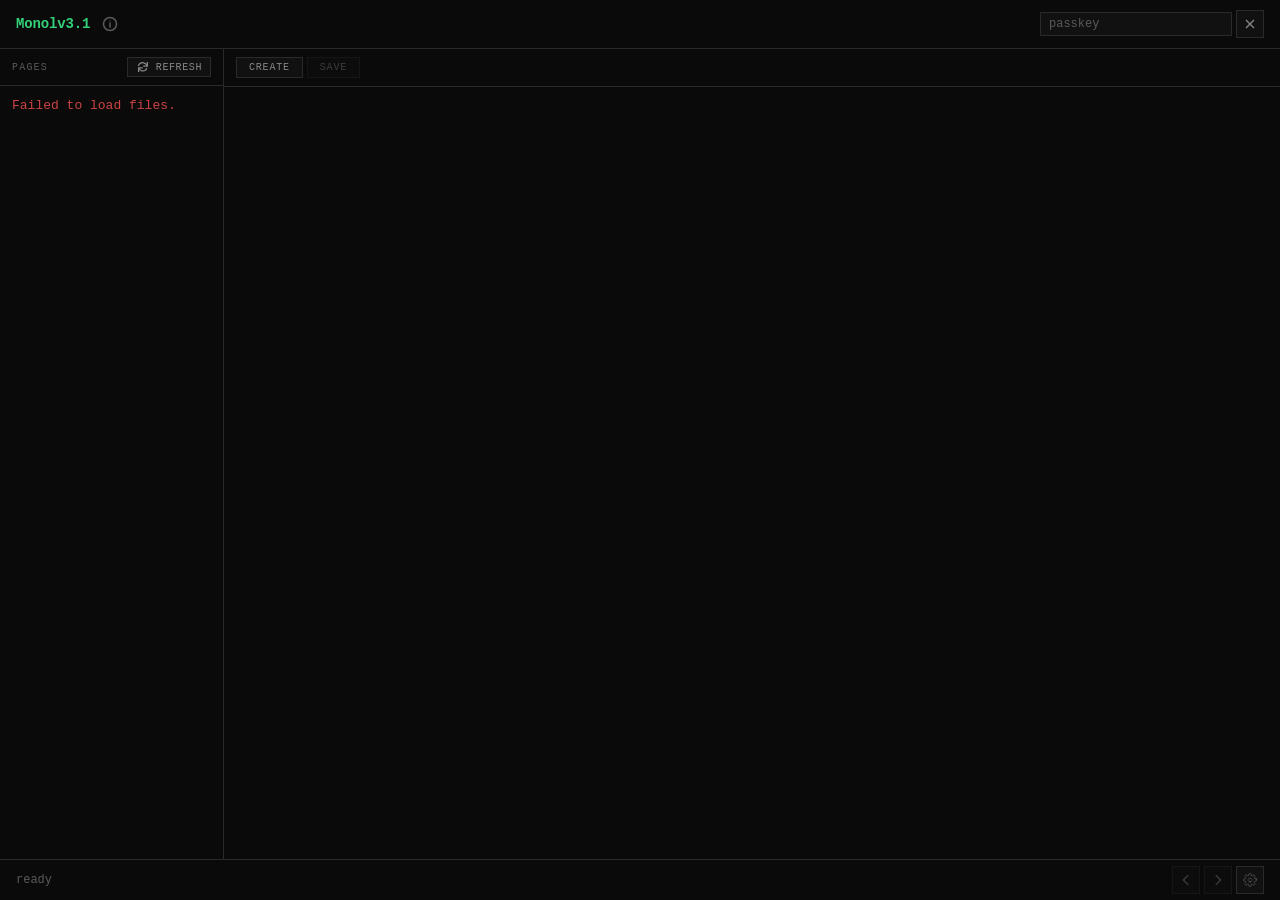
==== src/index.html @ 7bc89636 "fix: added v3.1 ui and backend connectivity" ====
<!DOCTYPE html>
<html lang="en">

<head>
    <meta charset="UTF-8">
    <meta name="viewport" content="width=device-width, initial-scale=1.0">
    <link href="./styles.css" rel="stylesheet">
    <link rel="shortcut icon" href="logo.ico" type="image/x-icon">
    <title>v3.1</title>
</head>

<body>

    <input type="checkbox" id="sidebar-toggle" class="sidebar-toggle" aria-hidden="true">

    <header class="app-header">
        <div class="app-header__left">
            <label
                for="sidebar-toggle"
                class="sidebar-menu-btn"
                title="Toggle file list"
                aria-label="Toggle file list"
            >
                <svg class="icon" viewBox="0 0 16 16" aria-hidden="true">
                    <path d="M2 4h12M2 8h12M2 12h12"/>
                </svg>
            </label>
            <h1 class="app-title">Monolv3.1</h1>
            <button
                id="shortcuts-info-btn"
                class="info-btn"
                type="button"
                title="Keyboard shortcuts"
                aria-label="Keyboard shortcuts"
            >
                <svg class="icon" viewBox="0 0 16 16" aria-hidden="true">
                    <circle cx="8" cy="8" r="6.5"/>
                    <path d="M8 7.2V11"/>
                    <circle cx="8" cy="5" r="0.6" fill="currentColor" stroke="none"/>
                </svg>
            </button>
        </div>

        <div class="app-header__passkey">
            <input
                type="password"
                id="passkey"
                class="input input--passkey"
                placeholder="passkey"
                autocomplete="off"
                spellcheck="false"
            >
            <button
                id="clear-passkey-btn"
                class="btn btn--icon btn--icon-only"
                title="Clear passkey"
                type="button"
                aria-label="Clear passkey"
            >
                <svg class="icon" viewBox="0 0 16 16" aria-hidden="true">
                    <path d="M4 4l8 8M12 4l-8 8"/>
                </svg>
            </button>
        </div>
    </header>

    <div class="workspace">

        <label for="sidebar-toggle" class="sidebar-backdrop" aria-hidden="true"></label>

        <aside class="sidebar">
            <div class="sidebar__head">
                <span class="label">pages</span>
                <button id="refresh-btn" class="btn btn--sm btn--icon-text" type="button" title="Refresh file list">
                    <svg class="icon" viewBox="0 0 16 16" aria-hidden="true">
                        <path d="M13 3v4H9M3 13V9h4"/>
                        <path d="M12.5 6A5.5 5.5 0 0 0 4 4.5L3 6M3.5 10A5.5 5.5 0 0 0 11 11.5l1-1.5"/>
                    </svg>
                    <span>refresh</span>
                </button>
            </div>
            <ul id="files-list"></ul>
        </aside>

        <main class="editor">

            <div class="toolbar">
                <button id="create-btn" class="btn" type="button">create</button>
                <button id="save-btn" class="btn btn--accent" type="button">save</button>
                <button id="rekey-btn" class="btn hidden" type="button">rekey</button>
                <button id="delete-btn" class="btn btn--danger hidden" type="button">delete</button>
            </div>

            <p id="open-file-name" class="editor__filename" aria-live="polite"></p>

            <div id="rekey-container" class="rekey-panel" style="display:none">
                <span class="label">new passkey</span>
                <input
                    type="password"
                    id="new-passkey"
                    class="input input--new-passkey"
                    placeholder="new passkey"
                    autocomplete="off"
                    spellcheck="false"
                >
                <button id="rekey-confirm-btn" class="btn btn--accent" type="button">confirm</button>
                <button id="rekey-cancel-btn" class="btn" type="button">cancel</button>
            </div>

            <div class="editor__body">
                <textarea id="file-text" spellcheck="false"></textarea>
            </div>

        </main>
    </div>

    <footer class="status-bar">
        <div class="status-bar__inner">
            <p id="status-msg"></p>
            <div class="status-bar__nav">
                <button id="prev-file-btn" class="btn btn--icon btn--icon-only btn--nav" type="button" title="Previous file" aria-label="Previous file">
                    <svg class="icon" viewBox="0 0 16 16" aria-hidden="true">
                        <path d="M10 3L5 8l5 5"/>
                    </svg>
                </button>
                <button id="next-file-btn" class="btn btn--icon btn--icon-only btn--nav" type="button" title="Next file" aria-label="Next file">
                    <svg class="icon" viewBox="0 0 16 16" aria-hidden="true">
                        <path d="M6 3l5 5-5 5"/>
                    </svg>
                </button>
                <a href="settings.html" class="btn btn--icon btn--icon-only btn--nav" title="Settings" aria-label="Settings">
                    <svg class="icon" viewBox="0 0 50 50">
                        <path
                            d="M47.16,21.221l-5.91-0.966c-0.346-1.186-0.819-2.326-1.411-3.405l3.45-4.917c0.279-0.397,0.231-0.938-0.112-1.282 l-3.889-3.887c-0.347-0.346-0.893-0.391-1.291-0.104l-4.843,3.481c-1.089-0.602-2.239-1.08-3.432-1.427l-1.031-5.886 C28.607,2.35,28.192,2,27.706,2h-5.5c-0.49,0-0.908,0.355-0.987,0.839l-0.956,5.854c-1.2,0.345-2.352,0.818-3.437,1.412l-4.83-3.45 c-0.399-0.285-0.942-0.239-1.289,0.106L6.82,10.648c-0.343,0.343-0.391,0.883-0.112,1.28l3.399,4.863 c-0.605,1.095-1.087,2.254-1.438,3.46l-5.831,0.971c-0.482,0.08-0.836,0.498-0.836,0.986v5.5c0,0.485,0.348,0.9,0.825,0.985 l5.831,1.034c0.349,1.203,0.831,2.362,1.438,3.46l-3.441,4.813c-0.284,0.397-0.239,0.942,0.106,1.289l3.888,3.891 c0.343,0.343,0.884,0.391,1.281,0.112l4.87-3.411c1.093,0.601,2.248,1.078,3.445,1.424l0.976,5.861C21.3,47.647,21.717,48,22.206,48 h5.5c0.485,0,0.9-0.348,0.984-0.825l1.045-5.89c1.199-0.353,2.348-0.833,3.43-1.435l4.905,3.441 c0.398,0.281,0.938,0.232,1.282-0.111l3.888-3.891c0.346-0.347,0.391-0.894,0.104-1.292l-3.498-4.857 c0.593-1.08,1.064-2.222,1.407-3.408l5.918-1.039c0.479-0.084,0.827-0.5,0.827-0.985v-5.5C47.999,21.718,47.644,21.3,47.16,21.221z M25,32c-3.866,0-7-3.134-7-7c0-3.866,3.134-7,7-7s7,3.134,7,7C32,28.866,28.866,32,25,32z">
                        </path>
                    </svg>
                </a>
            </div>
        </div>
    </footer>

    <dialog id="shortcuts-dialog" class="shortcuts-dialog">
        <div class="shortcuts-dialog__head">
            <h2 class="shortcuts-dialog__title">keyboard shortcuts</h2>
            <button
                id="shortcuts-close-btn"
                class="btn btn--icon btn--icon-only"
                type="button"
                aria-label="Close shortcuts"
            >
                <svg class="icon" viewBox="0 0 16 16" aria-hidden="true">
                    <path d="M4 4l8 8M12 4l-8 8"/>
                </svg>
            </button>
        </div>
        <dl class="shortcuts-list">
            <div class="shortcuts-list__row">
                <dt><kbd>Esc</kbd></dt>
                <dd>Clear passkey</dd>
            </div>
            <div class="shortcuts-list__row">
                <dt><kbd>Enter</kbd></dt>
                <dd>Submit passkey</dd>
            </div>
            <div class="shortcuts-list__row">
                <dt><kbd>Ctrl</kbd></dt>
                <dd>Cycle focus between passkey and editor</dd>
            </div>
            <div class="shortcuts-list__row">
                <dt><kbd>Alt</kbd> + <kbd>←</kbd> / <kbd>→</kbd></dt>
                <dd>Previous / next file</dd>
            </div>
            <div class="shortcuts-list__row">
                <dt><kbd>Alt</kbd> + <kbd>N</kbd></dt>
                <dd>Create new file</dd>
            </div>
            <div class="shortcuts-list__row">
                <dt><kbd>Alt</kbd> + <kbd>S</kbd></dt>
                <dd>Save current file</dd>
            </div>
        </dl>
    </dialog>

    <script src="./script.js" type="module"></script>

</body>

</html>
---- src/styles.css ----
/* monolv3.1 — terminal mono theme */

:root {
  --bg:        #0a0a0a;
  --surface:   #111111;
  --border:    #2a2a2a;
  --text:      #c8c8c8;
  --dim:       #888888;
  --muted:     #5a5a5a;
  --accent:    #33d17a;
  --accent-dim:#1a6b3c;
  --danger:    #cc4444;
  --danger-bg: #1a0a0a;
  --font:      "JetBrains Mono", "Cascadia Code", "Fira Code", Consolas, "Courier New", monospace;
  --sidebar-w: 14rem;
}

*, *::before, *::after {
  box-sizing: border-box;
}

html {
  height: 100%;
  -webkit-font-smoothing: antialiased;
}

body {
  margin: 0;
  height: 100%;
  display: flex;
  flex-direction: column;
  overflow: hidden;
  font-family: var(--font);
  font-size: 0.8125rem;
  line-height: 1.5;
  color: var(--text);
  background: var(--bg);
}

::selection {
  background: color-mix(in srgb, var(--accent) 35%, transparent);
  color: #fff;
}

/* scrollbar */
::-webkit-scrollbar {
  width: 6px;
  height: 6px;
}
::-webkit-scrollbar-track {
  background: var(--bg);
}
::-webkit-scrollbar-thumb {
  background: var(--border);
}
::-webkit-scrollbar-thumb:hover {
  background: var(--muted);
}

/* utility — used by script.js */
.hidden {
  display: none !important;
}

/* sidebar toggle (mobile) */
.sidebar-toggle {
  position: absolute;
  width: 1px;
  height: 1px;
  padding: 0;
  margin: -1px;
  overflow: hidden;
  clip: rect(0, 0, 0, 0);
  white-space: nowrap;
  border: 0;
}

/* icons */
.icon {
  display: block;
  width: 0.875rem;
  height: 0.875rem;
  fill: none;
  stroke: currentColor;
  stroke-width: 1.5;
  stroke-linecap: square;
  stroke-linejoin: miter;
}

/* header */
.app-header {
  flex-shrink: 0;
  display: flex;
  flex-wrap: wrap;
  align-items: center;
  justify-content: space-between;
  gap: 0.5rem 1rem;
  padding: 0.625rem 1rem;
  border-bottom: 1px solid var(--border);
  background: var(--bg);
}

.app-header__left {
  display: flex;
  align-items: center;
  gap: 0.75rem;
  min-width: 0;
  flex: 1 1 auto;
}

.app-header__passkey {
  display: flex;
  align-items: center;
  gap: 0.25rem;
  flex-shrink: 0;
}

.app-title {
  margin: 0;
  font-size: 0.875rem;
  font-weight: 700;
  letter-spacing: -0.01em;
  color: var(--accent);
  white-space: nowrap;
  overflow: hidden;
  text-overflow: ellipsis;
}

.info-btn {
  display: inline-flex;
  align-items: center;
  justify-content: center;
  flex-shrink: 0;
  padding: 0;
  margin: 0;
  border: none;
  background: none;
  color: var(--muted);
  cursor: pointer;
  transition: color 0.15s;
}

.info-btn:hover {
  color: var(--accent);
}

.info-btn .icon {
  width: 1rem;
  height: 1rem;
}

.sidebar-menu-btn {
  display: none;
  width: 1.75rem;
  height: 1.75rem;
  align-items: center;
  justify-content: center;
  border: 1px solid var(--border);
  background: var(--surface);
  color: var(--muted);
  font-size: 0.75rem;
  cursor: pointer;
  transition: color 0.15s, border-color 0.15s;
}

.sidebar-menu-btn:hover {
  color: var(--text);
  border-color: var(--muted);
}

/* inputs */
.input {
  border: 1px solid var(--border);
  background: var(--surface);
  color: var(--text);
  font-family: inherit;
  font-size: 0.75rem;
  padding: 0.25rem 0.5rem;
  outline: none;
  transition: border-color 0.15s;
}

.input::placeholder {
  color: var(--muted);
}

.input:focus {
  border-color: var(--accent-dim);
}

.input--passkey {
  width: 9rem;
}

.input--new-passkey {
  min-width: 8rem;
}

/* buttons */
.btn {
  border: 1px solid var(--border);
  background: var(--surface);
  color: var(--dim);
  font-family: inherit;
  font-size: 0.625rem;
  font-weight: 400;
  letter-spacing: 0.08em;
  text-transform: uppercase;
  padding: 0.25rem 0.75rem;
  cursor: pointer;
  transition: color 0.15s, border-color 0.15s, background 0.15s;
}

.btn:hover:not(:disabled) {
  color: var(--text);
  border-color: var(--muted);
  background: #1a1a1a;
}

.btn:disabled {
  opacity: 0.4;
  cursor: not-allowed;
}

.btn--accent:hover:not(:disabled) {
  color: var(--accent);
  border-color: var(--accent-dim);
}

.btn--danger {
  color: #ee8888;
  border-color: #552222;
  background: var(--danger-bg);
}

.btn--danger:hover:not(:disabled) {
  color: #ffaaaa;
  border-color: #883333;
  background: #2a1010;
}

.btn--icon {
  padding: 0.25rem 0.5rem;
  font-size: 0.75rem;
  letter-spacing: 0;
  text-transform: none;
}

.btn--icon-only {
  display: inline-flex;
  align-items: center;
  justify-content: center;
  width: 1.75rem;
  height: 1.75rem;
  padding: 0;
}

.btn--icon-text {
  display: inline-flex;
  align-items: center;
  gap: 0.375rem;
  letter-spacing: 0.06em;
}

.btn--sm {
  padding: 0.125rem 0.5rem;
}

/* workspace */
.workspace {
  position: relative;
  display: flex;
  flex: 1;
  min-height: 0;
}

.sidebar-backdrop {
  display: none;
  position: fixed;
  inset: 0;
  z-index: 20;
  background: rgba(0, 0, 0, 0.7);
  cursor: pointer;
}

.sidebar-toggle:checked ~ .workspace .sidebar-backdrop {
  display: block;
}

/* sidebar */
.sidebar {
  position: fixed;
  top: 0;
  left: 0;
  bottom: 0;
  z-index: 30;
  display: flex;
  flex-direction: column;
  width: var(--sidebar-w);
  border-right: 1px solid var(--border);
  background: var(--bg);
  transform: translateX(-100%);
  transition: transform 0.2s ease;
}

.sidebar-toggle:checked ~ .workspace .sidebar {
  transform: translateX(0);
}

.sidebar__head {
  display: flex;
  align-items: center;
  justify-content: space-between;
  padding: 0.5rem 0.75rem;
  border-bottom: 1px solid var(--border);
}

.label {
  font-size: 0.625rem;
  letter-spacing: 0.12em;
  text-transform: uppercase;
  color: var(--muted);
}

#files-list {
  list-style: none;
  margin: 0;
  padding: 0.25rem 0;
  flex: 1;
  min-height: 0;
  overflow-y: auto;
}

#files-list li {
  padding: 0.375rem 0.75rem;
  font-size: 0.8125rem;
}

#files-list .file-item {
  padding: 0.375rem 0.5rem 0.375rem 0.75rem;
  color: var(--dim);
  cursor: pointer;
  border-left: 2px solid transparent;
  transition: color 0.15s, background 0.15s, border-color 0.15s;
}

#files-list .file-item:hover {
  color: var(--text);
  background: #151515;
  border-left-color: var(--accent-dim);
}

#files-list .file-item--active {
  color: var(--accent);
  background: #121a16;
  border-left-color: var(--accent);
}

#files-list .file-item--active:hover {
  color: var(--accent);
  background: #152019;
  border-left-color: var(--accent);
}

/* script-injected list states */
#files-list .text-gray-500,
.text-gray-500 {
  color: var(--muted);
}

#files-list .text-red-500,
.text-red-500 {
  color: var(--danger);
}

/* editor */
.editor {
  display: flex;
  flex-direction: column;
  flex: 1;
  min-width: 0;
  min-height: 0;
}

.toolbar {
  flex-shrink: 0;
  display: flex;
  flex-wrap: wrap;
  align-items: center;
  gap: 0.25rem;
  padding: 0.5rem 0.75rem;
  border-bottom: 1px solid var(--border);
}

.rekey-panel {
  flex-shrink: 0;
  display: flex;
  flex-wrap: wrap;
  align-items: center;
  gap: 0.5rem;
  padding: 0.5rem 0.75rem;
  border-bottom: 1px solid var(--border);
  background: color-mix(in srgb, var(--surface) 50%, transparent);
}

.editor__filename {
  flex-shrink: 0;
  margin: 0;
  padding: 0.25rem 0.75rem 0.375rem;
  border-bottom: 1px solid var(--border);
  font-size: 0.75rem;
  color: var(--dim);
  white-space: nowrap;
  overflow: hidden;
  text-overflow: ellipsis;
}

.editor__filename:empty {
  display: none;
}

.editor__body {
  display: flex;
  flex-direction: column;
  flex: 1;
  min-height: 0;
  padding: 0.5rem 0.75rem;
}

#file-text {
  flex: 1;
  min-height: 0;
  width: 100%;
  resize: none;
  border: none;
  background: transparent;
  padding: 0;
  font-family: inherit;
  font-size: 0.875rem;
  line-height: 1.6;
  color: var(--text);
  caret-color: var(--accent);
  outline: none;
}

#file-text:disabled {
  opacity: 0.4;
  color: var(--muted);
  cursor: not-allowed;
}

/* status bar */
.status-bar {
  flex-shrink: 0;
  padding: 0.375rem 1rem;
  border-top: 1px solid var(--border);
  background: var(--bg);
}

.status-bar__inner {
  display: flex;
  align-items: center;
  gap: 0.75rem;
}

.status-bar__nav {
  display: flex;
  flex-shrink: 0;
  gap: 0.25rem;
  margin-left: auto;
}

.btn--nav {
  text-transform: none;
  letter-spacing: 0;
}

#status-msg {
  flex: 1;
  min-width: 0;
  margin: 0;
  font-size: 0.75rem;
  color: var(--muted);
  white-space: nowrap;
  overflow: hidden;
  text-overflow: ellipsis;
}

#status-msg:empty::before {
  content: "ready";
  color: var(--muted);
}

/* desktop */
@media (min-width: 768px) {
  .sidebar-menu-btn {
    display: none !important;
  }

  .sidebar-backdrop {
    display: none !important;
  }

  .sidebar {
    position: static;
    z-index: auto;
    transform: none;
    transition: none;
  }

  .sidebar-toggle:checked ~ .workspace .sidebar {
    transform: none;
  }

  .input--passkey {
    width: 12rem;
  }
}

/* mobile */
@media (max-width: 767px) {
  .sidebar-menu-btn {
    display: flex;
  }

  .app-header__passkey {
    flex-basis: 100%;
    width: 100%;
    order: 2;
  }

  .app-header__left {
    order: 1;
    width: 100%;
  }

  .input--passkey {
    flex: 1;
    width: auto;
    min-width: 0;
  }
}

/* shortcuts dialog */
.shortcuts-dialog {
  margin: auto;
  padding: 0;
  border: 1px solid var(--border);
  background: var(--surface);
  color: var(--text);
  font-family: var(--font);
  font-size: 0.8125rem;
  max-width: 22rem;
  width: calc(100% - 2rem);
}

.shortcuts-dialog::backdrop {
  background: rgba(0, 0, 0, 0.75);
}

.shortcuts-dialog__head {
  display: flex;
  align-items: center;
  justify-content: space-between;
  gap: 0.75rem;
  padding: 0.625rem 0.75rem;
  border-bottom: 1px solid var(--border);
}

.shortcuts-dialog__title {
  margin: 0;
  font-size: 0.625rem;
  font-weight: 400;
  letter-spacing: 0.12em;
  text-transform: uppercase;
  color: var(--muted);
}

.shortcuts-list {
  margin: 0;
  padding: 0.5rem 0.75rem 0.75rem;
}

.shortcuts-list__row {
  display: grid;
  grid-template-columns: 9.5rem 1fr;
  gap: 0.75rem;
  align-items: baseline;
  padding: 0.375rem 0;
  border-bottom: 1px solid #1a1a1a;
}

.shortcuts-list__row:last-child {
  border-bottom: none;
}

.shortcuts-list dt {
  margin: 0;
}

.shortcuts-list dd {
  margin: 0;
  color: var(--dim);
  font-size: 0.75rem;
}

kbd {
  display: inline-block;
  border: 1px solid var(--border);
  background: var(--bg);
  color: var(--text);
  font-family: inherit;
  font-size: 0.6875rem;
  line-height: 1.3;
  padding: 0.1rem 0.35rem;
  vertical-align: baseline;
}


.settings-panel {
  display: flex;
  flex-direction: column;
  margin: auto;
  border: 1px solid var(--border);
  background: var(--surface);
  color: var(--text);
  font-family: var(--font);
  font-size: 1rem;
  padding: 20px;
  gap: 20px;
  border-radius: 10px;
  justify-content: center;
  align-items: center;
}

.settings-input {
  padding: 5px;
  font-size: 1rem;
  border: 1px solid var(--border);
  background: var(--surface);
  color: var(--text);
  font-family: var(--font);
  border-radius: 5px;
}

.go-to-home-link {
  border: 1px solid var(--border);
  background: var(--surface);
  font-family: var(--font);
  font-size: 1rem;
  padding: 0.25rem 0.5rem;
  text-decoration: none;
  border-radius: 5px;
}
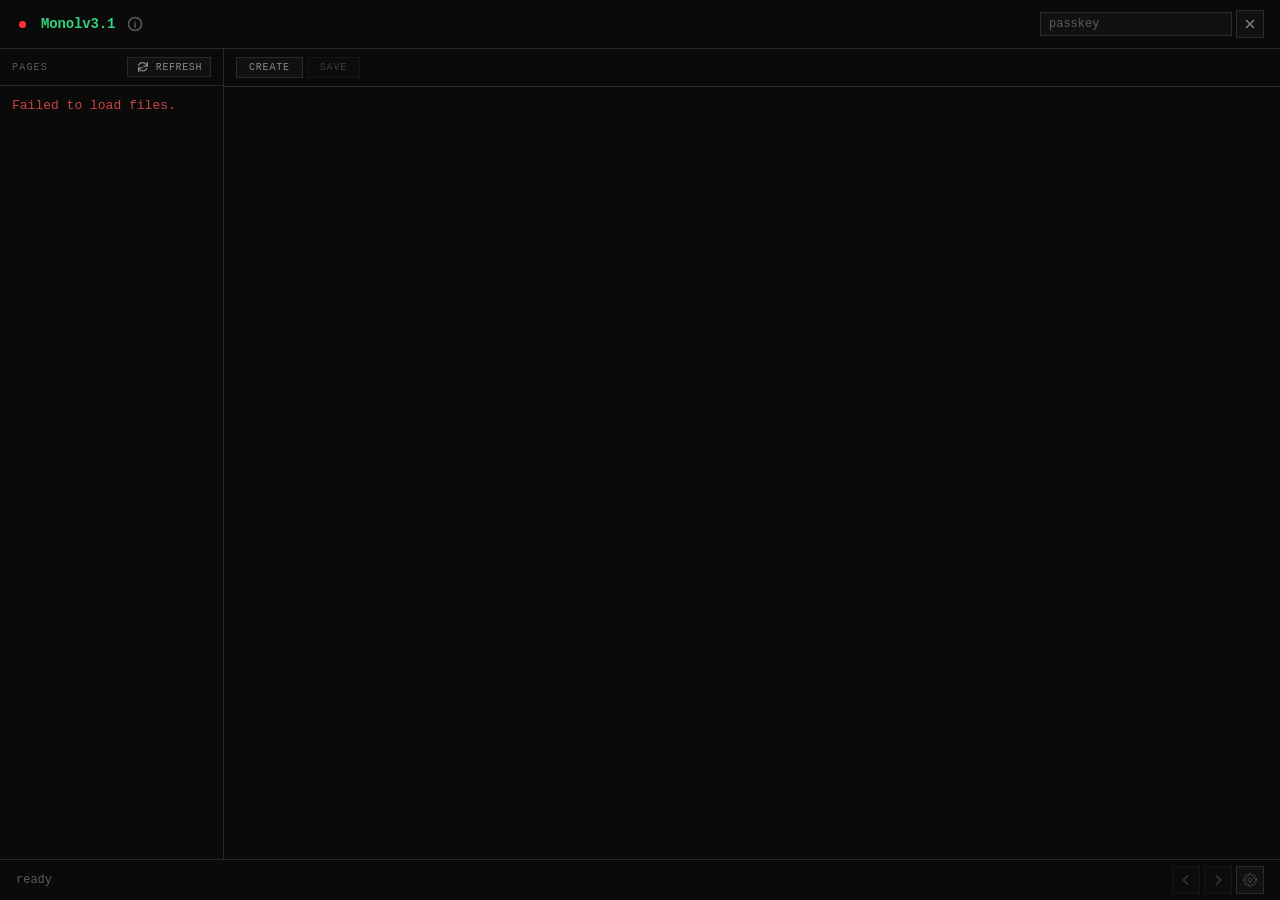
==== commit 8b34865c: "feat: added periodic server ping" ====
--- a/src/index.html
+++ b/src/index.html
@@ -25,6 +25,7 @@
                     <path d="M2 4h12M2 8h12M2 12h12"/>
                 </svg>
             </label>
+            <div id="status-light" class="light searching"></div>
             <h1 class="app-title">Monolv3.1</h1>
             <button
                 id="shortcuts-info-btn"
--- a/src/styles.css
+++ b/src/styles.css
@@ -651,4 +651,67 @@
   padding: 0.25rem 0.5rem;
   text-decoration: none;
   border-radius: 5px;
+}
+
+
+.light {
+  width: 7px;
+  height: 7px;
+  border-radius: 50%;
+  margin-right: 3px;
+  margin-left: 3px;
+  transition: all 0.3s ease;
+}
+
+/* SUCCESS: Blink Red */
+.blink-red {
+  background-color: #ff3333;
+  animation: pulse-red 1s infinite;
+}
+
+/* FAILURE: Blink Green */
+.blink-green {
+  background-color: #33ff33;
+  animation: pulse-green 1s infinite;
+}
+
+/* Standard loading/neutral state */
+.searching {
+  background-color: #888;
+  box-shadow: 0 0 10px #888;
+}
+
+/* Animations */
+@keyframes pulse-red {
+  0% {
+    box-shadow: 0 0 5px #ff3333;
+    opacity: 1;
+  }
+
+  50% {
+    box-shadow: 0 0 25px #ff3333;
+    opacity: 0.4;
+  }
+
+  100% {
+    box-shadow: 0 0 5px #ff3333;
+    opacity: 1;
+  }
+}
+
+@keyframes pulse-green {
+  0% {
+    box-shadow: 0 0 5px #33ff33;
+    opacity: 1;
+  }
+
+  50% {
+    box-shadow: 0 0 25px #33ff33;
+    opacity: 0.4;
+  }
+
+  100% {
+    box-shadow: 0 0 5px #33ff33;
+    opacity: 1;
+  }
 }
